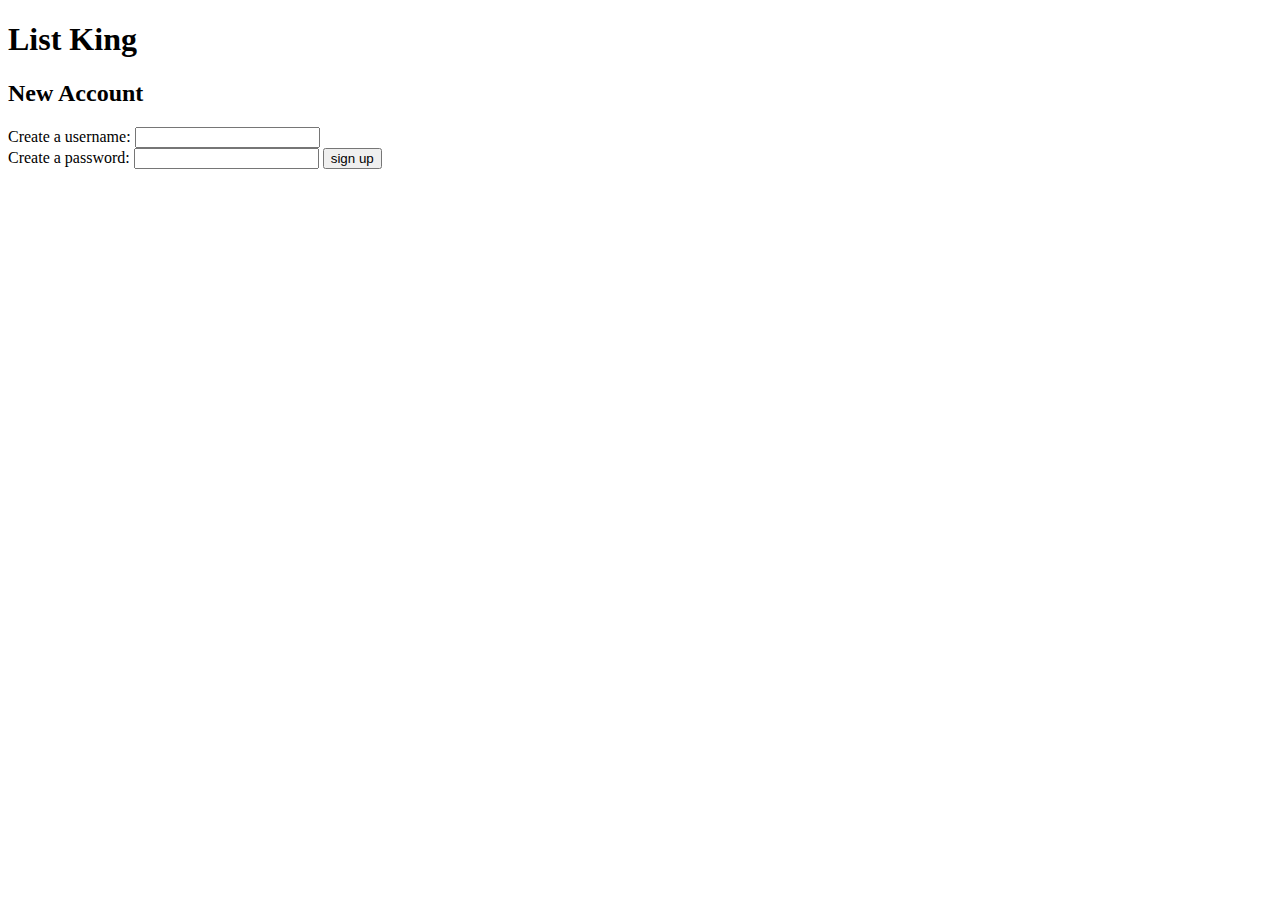
==== index.html @ 17744f49 "Add files via upload" ====
<!DOCTYPE html>
<html>

<head>
    <meta charset="utf-8" />
    <meta name="viewport" content="width:devive-width,initial-scale" />
    <title>Đây là tiêu đề</title>
    <link rel="stylesheet" href="../css/style.css">
    <script src="../scripts/scripts.js"></script>
</head>

<body>
    <div id="page">
        <h1>List King </h1>
        <h2>New Account</h2>
        <form method="post" action="http://www.example.org/register">
            <label for="usename">Create a username: </label>
            <input type="text" id="username" />
            <div id="feedback"></div>
            <label for="password">Create a password:</label>
            <input type="password" id="password">

            <input type="submit" value="sign up" />
        </form>
    </div>
    <script src="../javascripts/scripts.js"></script>
</body>

</html>
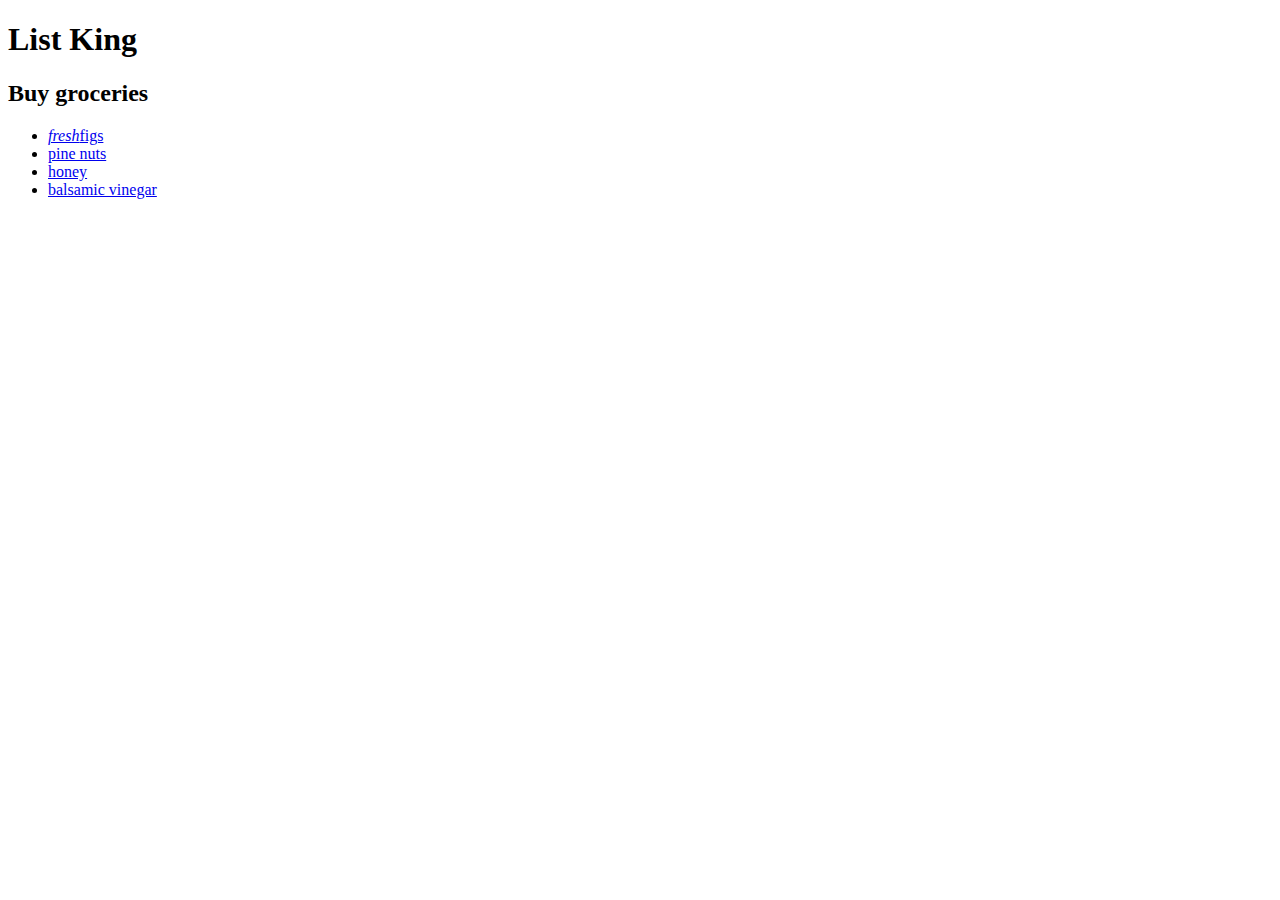
==== commit cd81b386: "Add files via upload" ====
--- a/index.html
+++ b/index.html
@@ -1,29 +1,21 @@
 <!DOCTYPE html>
 <html>
+    <head>
+        <title>Javascript - Event Delaegation</title>
+        <link rel="stylesheet" href="../css/style.css">
 
-<head>
-    <meta charset="utf-8" />
-    <meta name="viewport" content="width:devive-width,initial-scale" />
-    <title>Đây là tiêu đề</title>
-    <link rel="stylesheet" href="../css/style.css">
-    <script src="../scripts/scripts.js"></script>
-</head>
-
-<body>
-    <div id="page">
-        <h1>List King </h1>
-        <h2>New Account</h2>
-        <form method="post" action="http://www.example.org/register">
-            <label for="usename">Create a username: </label>
-            <input type="text" id="username" />
-            <div id="feedback"></div>
-            <label for="password">Create a password:</label>
-            <input type="password" id="password">
-
-            <input type="submit" value="sign up" />
-        </form>
-    </div>
-    <script src="../javascripts/scripts.js"></script>
-</body>
-
+    </head>
+    <body>
+        <div id="page">
+            <h1>List King </h1>
+            <h2>Buy groceries</h2>
+            <ul id="shoppingList">
+                <li class="complete"><a href="itemDone.php?id1"><em>fresh</em>figs</a> </li>
+                <li class="complete"><a href="itemDone.php?id2">pine nuts</a> </li>
+                <li class="complete"><a href="itemDone.php?id3">honey</a> </li>
+                <li class="complete"><a href="itemDone.php?id4">balsamic vinegar</a> </li>
+            </ul>
+        </div>
+        <script src="../scripts/scripts.js"></script>
+    </body>
 </html>